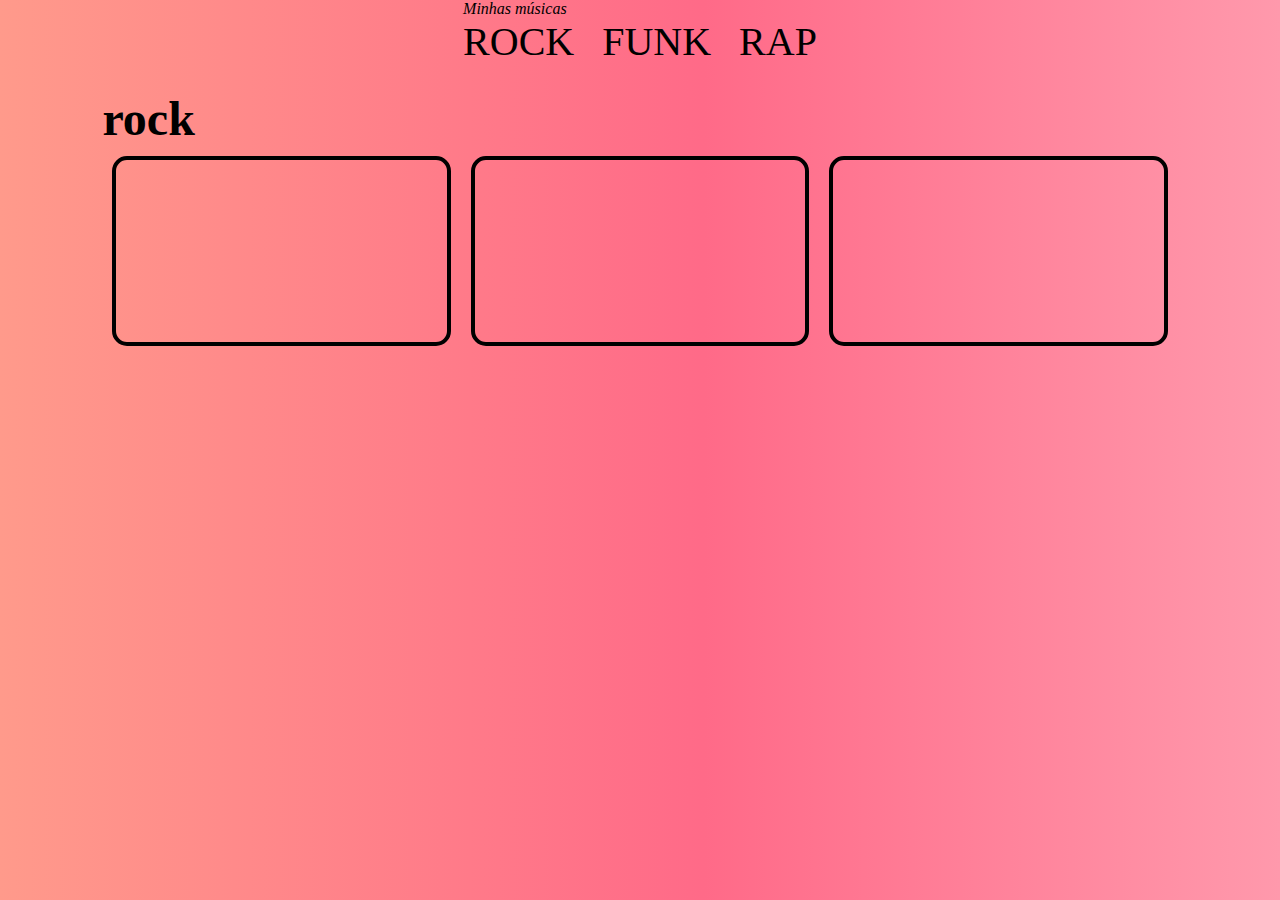
==== index.html @ 89d76b67 "dd" ====
<!DOCTYPE html>
<html lang="pt-BR">

<head>
    <meta charset="UTF-8">
    <meta name="viewport" content="width=device-width, initial-scale=1.0">
    <link rel="stylesheet" href="https://cdnjs.cloudflare.com/ajax/libs/font-awesome/6.6.0/css/all.min.css"
        integrity="sha512-Kc323vGBEqzTmouAECnVceyQqyqdsSiqLQISBL29aUW4U/M7pSPA/gEUZQqv1cwx4OnYxTxve5UMg5GT6L4JJg=="
        crossorigin="anonymous" referrerpolicy="no-referrer" />
    <link rel="stylesheet" href="style.css">
    <title>1MD newton</title>

</head>

<body>
    <header>
        <nav class="navbar">
            <i class="fa-solid fa-fire"> Minhas músicas</i>
            <ul class="nav-lista">
                <li class="nav-item">Rock</li>
                <li class="nav-item">funk</li>
                <li class="nav-item">rap</li>
            </ul>
        </nav>
    </header>

    <main>
        <section class="secao">
            <div class="titulo_section">
                <h1>rock</h1>
            </div>
            <ul class="moldura_videos">
                <li class="video">
                    <iframe width="480" height="320" src="https://www.youtube.com/embed/A9Fy5GVpTRc"
                        title="Queen, Acdc, Nirvana, U2, Aerosmith, Led Zeppelin🔥Top 100 Best Classic Rock Songs Of All Time"
                        frameborder="0"
                        allow="accelerometer; autoplay; clipboard-write; encrypted-media; gyroscope; picture-in-picture; web-share"
                        referrerpolicy="strict-origin-when-cross-origin" allowfullscreen></iframe>
                </li>
                <li class="video">
                    <iframe width="480" height="320" src="https://www.youtube.com/embed/A9Fy5GVpTRc"
                        title="Queen, Acdc, Nirvana, U2, Aerosmith, Led Zeppelin🔥Top 100 Best Classic Rock Songs Of All Time"
                        frameborder="0"
                        allow="accelerometer; autoplay; clipboard-write; encrypted-media; gyroscope; picture-in-picture; web-share"
                        referrerpolicy="strict-origin-when-cross-origin" allowfullscreen></iframe>
                </li>
                <li class="video">
                    <iframe width="480" height="320" src="https://www.youtube.com/embed/A9Fy5GVpTRc"
                        title="Queen, Acdc, Nirvana, U2, Aerosmith, Led Zeppelin🔥Top 100 Best Classic Rock Songs Of All Time"
                        frameborder="0"
                        allow="accelerometer; autoplay; clipboard-write; encrypted-media; gyroscope; picture-in-picture; web-share"
                        referrerpolicy="strict-origin-when-cross-origin" allowfullscreen></iframe>
                </li>
            </ul>
        </section>
    </main>

</body>

</html>
---- style.css ----
* {
    margin: 0;
    padding: 0;
    box-sizing: border-box;
}


body {
    background-color: #FF9A8B;
    background-image: linear-gradient(90deg, #FF9A8B 0%, #FF6A88 55%, #FF99AC 100%);

}

header {
    display: flex;
    justify-content: center;
}

.nav-lista {
    display: flex;
    list-style: none;
    font-size: 40px;
    gap: 28px;
    text-transform: uppercase;
    
}

.nav-item:hover {
    cursor: pointer;
    background-color: white;
    color: #d800a6;
}

section {
    width: 100%;
    padding-left: 8%;
}

.secao {
    padding-right: 8%;
    padding-top: 2%;
}

.titulo_section {
    font-size: 1.5rem;
}

.moldura_videos {
    display: flex;
    flex-wrap: wrap;
    justify-content: center;
    padding: 0;
    margin: 0;
    list-style: none;
}

.video {
    flex: 1 1 30%;
    margin: 10px;
    aspect-ratio: 16/9;
    box-sizing: border-box;
}

.video iframe {
    width: 100%;
    height: 100%;
    border-radius: 15px;
    border: 4px solid black;
}
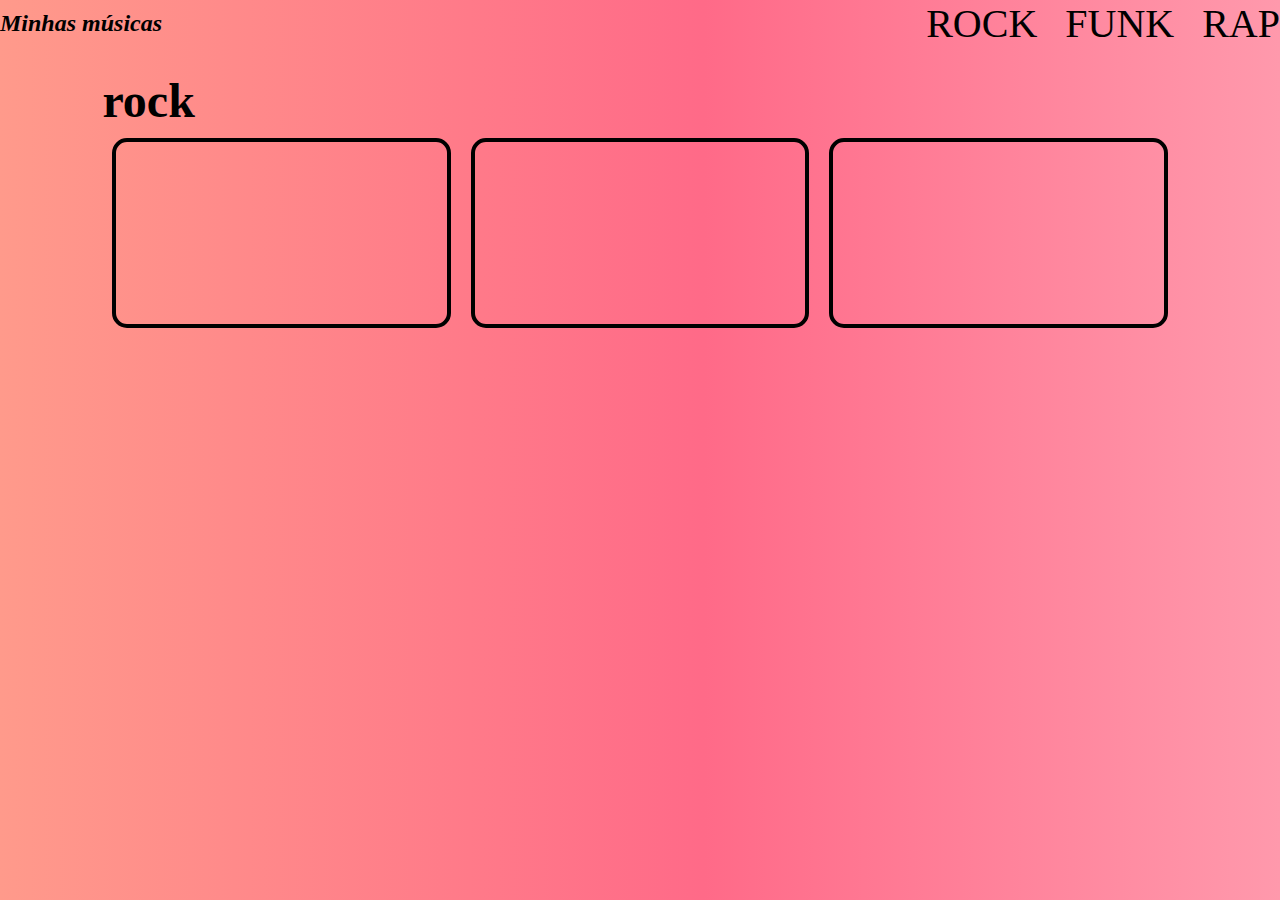
==== commit 1483a3e7: "dd" ====
--- a/index.html
+++ b/index.html
@@ -15,7 +15,7 @@
 <body>
     <header>
         <nav class="navbar">
-            <i class="fa-solid fa-fire"> Minhas músicas</i>
+            <i class="fa-solid fa-fire" id="logo"> Minhas músicas</i>
             <ul class="nav-lista">
                 <li class="nav-item">Rock</li>
                 <li class="nav-item">funk</li>
--- a/style.css
+++ b/style.css
@@ -15,6 +15,7 @@
     display: flex;
     justify-content: center;
 }
+
 
 .nav-lista {
     display: flex;
@@ -68,4 +69,16 @@
     border: 4px solid black;
 }
 
+.navbar {
+    width: 100%;
+    display: flex;
+    justify-content: space-between;
+    align-items: center;
+}
 
+#logo {
+    font-size: 1.5rem;
+    font-weight: 600;
+}
+
+
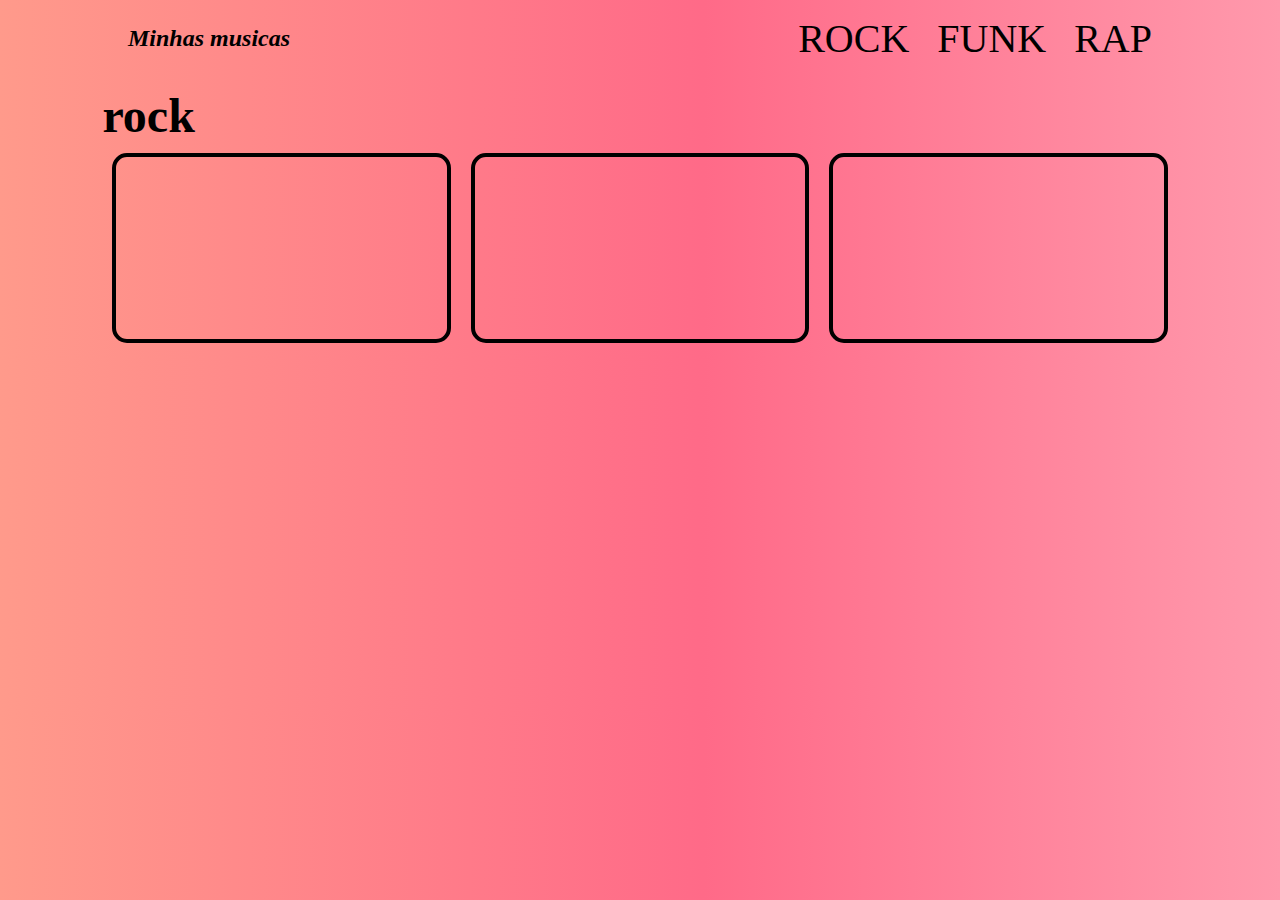
==== commit 90b206ec: "dd" ====
--- a/index.html
+++ b/index.html
@@ -15,7 +15,7 @@
 <body>
     <header>
         <nav class="navbar">
-            <i class="fa-solid fa-fire" id="logo"> Minhas músicas</i>
+            <i class="fa-solid fa-fire" id="logo"> Minhas musicas</i>
             <ul class="nav-lista">
                 <li class="nav-item">Rock</li>
                 <li class="nav-item">funk</li>
@@ -53,6 +53,7 @@
                 </li>
             </ul>
         </section>
+        
     </main>
 
 </body>
--- a/style.css
+++ b/style.css
@@ -70,7 +70,8 @@
 }
 
 .navbar {
-    width: 100%;
+    width: 80%;
+    margin-top: 15px;
     display: flex;
     justify-content: space-between;
     align-items: center;
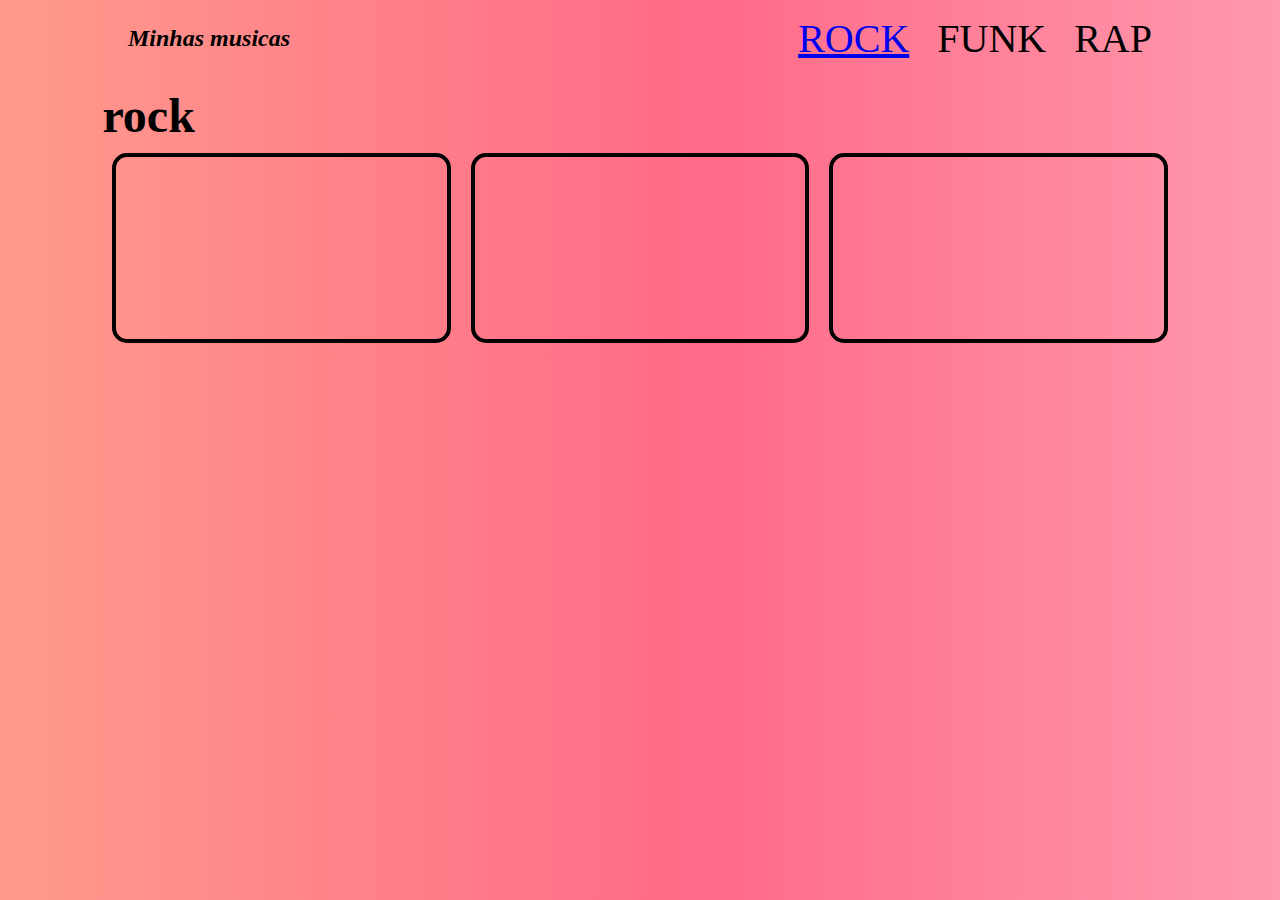
==== commit 5b8a6c01: "dd" ====
--- a/index.html
+++ b/index.html
@@ -17,7 +17,7 @@
         <nav class="navbar">
             <i class="fa-solid fa-fire" id="logo"> Minhas musicas</i>
             <ul class="nav-lista">
-                <li class="nav-item">Rock</li>
+                <li class="nav-item"><a href="#rock">Rock</a></li>
                 <li class="nav-item">funk</li>
                 <li class="nav-item">rap</li>
             </ul>
@@ -26,7 +26,7 @@
 
     <main>
         <section class="secao">
-            <div class="titulo_section">
+            <div class="titulo_section" id="#rock">
                 <h1>rock</h1>
             </div>
             <ul class="moldura_videos">
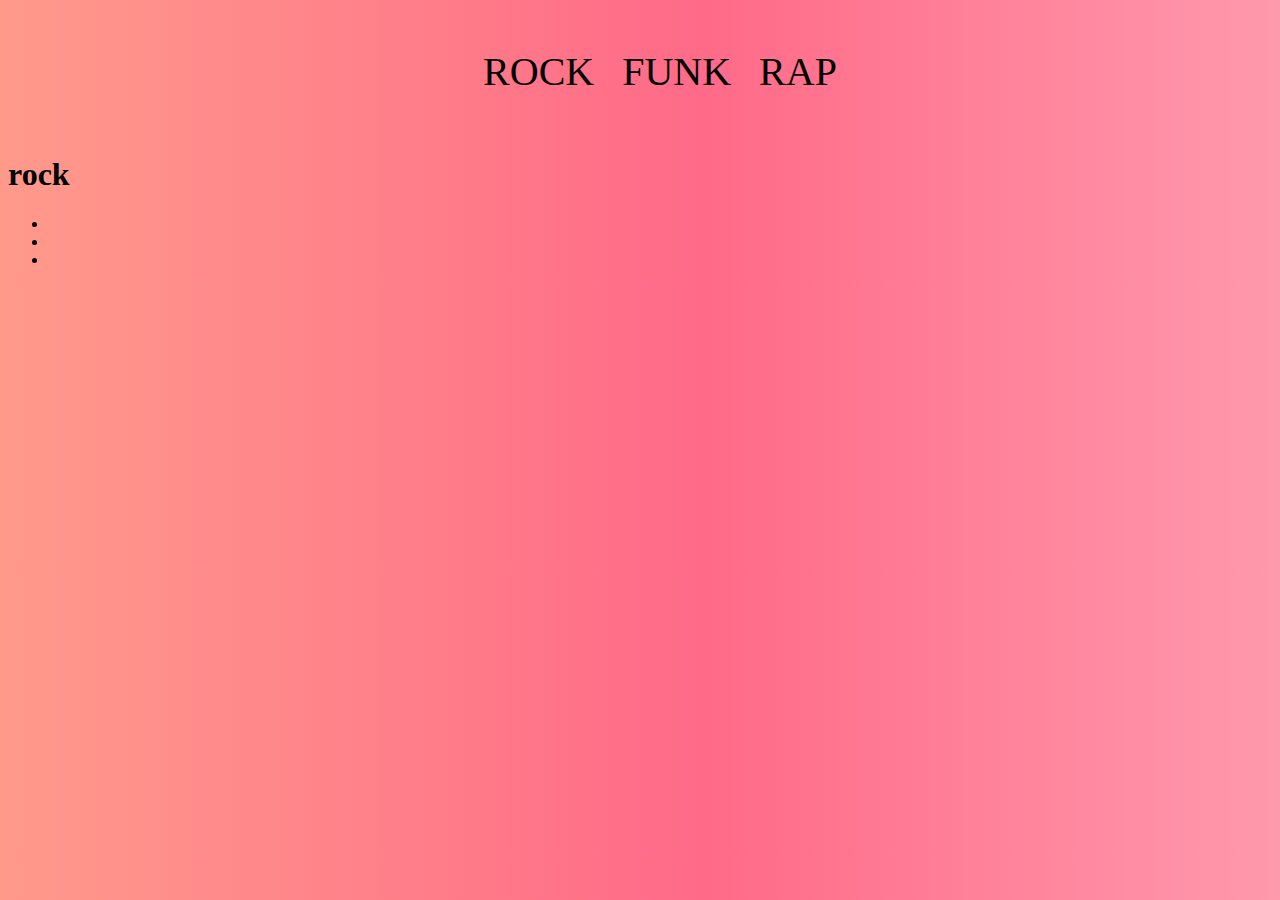
==== commit 58a41858: "ss" ====
--- a/index.html
+++ b/index.html
@@ -14,46 +14,24 @@
 
 <body>
     <header>
-        <nav class="navbar">
-            <i class="fa-solid fa-fire" id="logo"> Minhas musicas</i>
-            <ul class="nav-lista">
-                <li class="nav-item"><a href="#rock">Rock</a></li>
-                <li class="nav-item">funk</li>
-                <li class="nav-item">rap</li>
-            </ul>
-        </nav>
+        <ul class="nav-lista">
+            <li class="nav-item">Rock</li>
+            <li class="nav-item">funk</li>
+            <li class="nav-item">rap</li>
+
     </header>
 
     <main>
         <section class="secao">
-            <div class="titulo_section" id="#rock">
+            <div class="titulo_section">
                 <h1>rock</h1>
             </div>
             <ul class="moldura_videos">
-                <li class="video">
-                    <iframe width="480" height="320" src="https://www.youtube.com/embed/A9Fy5GVpTRc"
-                        title="Queen, Acdc, Nirvana, U2, Aerosmith, Led Zeppelin🔥Top 100 Best Classic Rock Songs Of All Time"
-                        frameborder="0"
-                        allow="accelerometer; autoplay; clipboard-write; encrypted-media; gyroscope; picture-in-picture; web-share"
-                        referrerpolicy="strict-origin-when-cross-origin" allowfullscreen></iframe>
-                </li>
-                <li class="video">
-                    <iframe width="480" height="320" src="https://www.youtube.com/embed/A9Fy5GVpTRc"
-                        title="Queen, Acdc, Nirvana, U2, Aerosmith, Led Zeppelin🔥Top 100 Best Classic Rock Songs Of All Time"
-                        frameborder="0"
-                        allow="accelerometer; autoplay; clipboard-write; encrypted-media; gyroscope; picture-in-picture; web-share"
-                        referrerpolicy="strict-origin-when-cross-origin" allowfullscreen></iframe>
-                </li>
-                <li class="video">
-                    <iframe width="480" height="320" src="https://www.youtube.com/embed/A9Fy5GVpTRc"
-                        title="Queen, Acdc, Nirvana, U2, Aerosmith, Led Zeppelin🔥Top 100 Best Classic Rock Songs Of All Time"
-                        frameborder="0"
-                        allow="accelerometer; autoplay; clipboard-write; encrypted-media; gyroscope; picture-in-picture; web-share"
-                        referrerpolicy="strict-origin-when-cross-origin" allowfullscreen></iframe>
-                </li>
+                <li class="video"></li>
+                <li class="video"></li>
+                <li class="video"></li>
             </ul>
         </section>
-        
     </main>
 
 </body>
--- a/style.css
+++ b/style.css
@@ -1,10 +1,3 @@
-* {
-    margin: 0;
-    padding: 0;
-    box-sizing: border-box;
-}
-
-
 body {
     background-color: #FF9A8B;
     background-image: linear-gradient(90deg, #FF9A8B 0%, #FF6A88 55%, #FF99AC 100%);
@@ -15,7 +8,6 @@
     display: flex;
     justify-content: center;
 }
-
 
 .nav-lista {
     display: flex;
@@ -32,54 +24,4 @@
     color: #d800a6;
 }
 
-section {
-    width: 100%;
-    padding-left: 8%;
-}
 
-.secao {
-    padding-right: 8%;
-    padding-top: 2%;
-}
-
-.titulo_section {
-    font-size: 1.5rem;
-}
-
-.moldura_videos {
-    display: flex;
-    flex-wrap: wrap;
-    justify-content: center;
-    padding: 0;
-    margin: 0;
-    list-style: none;
-}
-
-.video {
-    flex: 1 1 30%;
-    margin: 10px;
-    aspect-ratio: 16/9;
-    box-sizing: border-box;
-}
-
-.video iframe {
-    width: 100%;
-    height: 100%;
-    border-radius: 15px;
-    border: 4px solid black;
-}
-
-.navbar {
-    width: 80%;
-    margin-top: 15px;
-    display: flex;
-    justify-content: space-between;
-    align-items: center;
-}
-
-#logo {
-    font-size: 1.5rem;
-    font-weight: 600;
-}
-
-
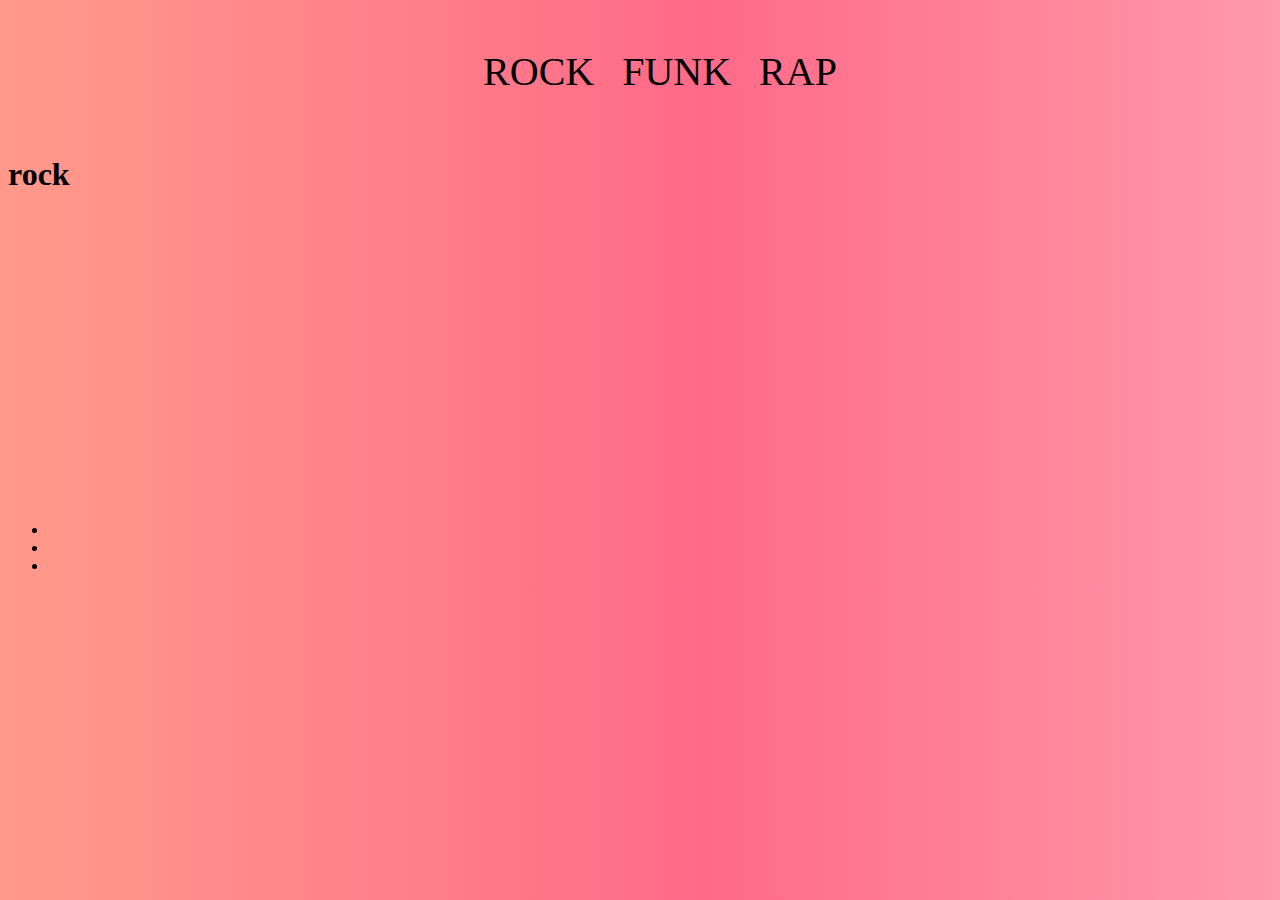
==== commit fdc23827: "oo" ====
--- a/index.html
+++ b/index.html
@@ -27,7 +27,9 @@
                 <h1>rock</h1>
             </div>
             <ul class="moldura_videos">
-                <li class="video"></li>
+                <li class="video">
+                    <iframe width="480" height="320" src="https://www.youtube.com/embed/A9Fy5GVpTRc" title="Queen, Acdc, Nirvana, U2, Aerosmith, Led Zeppelin🔥Top 100 Best Classic Rock Songs Of All Time" frameborder="0" allow="accelerometer; autoplay; clipboard-write; encrypted-media; gyroscope; picture-in-picture; web-share" referrerpolicy="strict-origin-when-cross-origin" allowfullscreen></iframe>
+                </li>
                 <li class="video"></li>
                 <li class="video"></li>
             </ul>
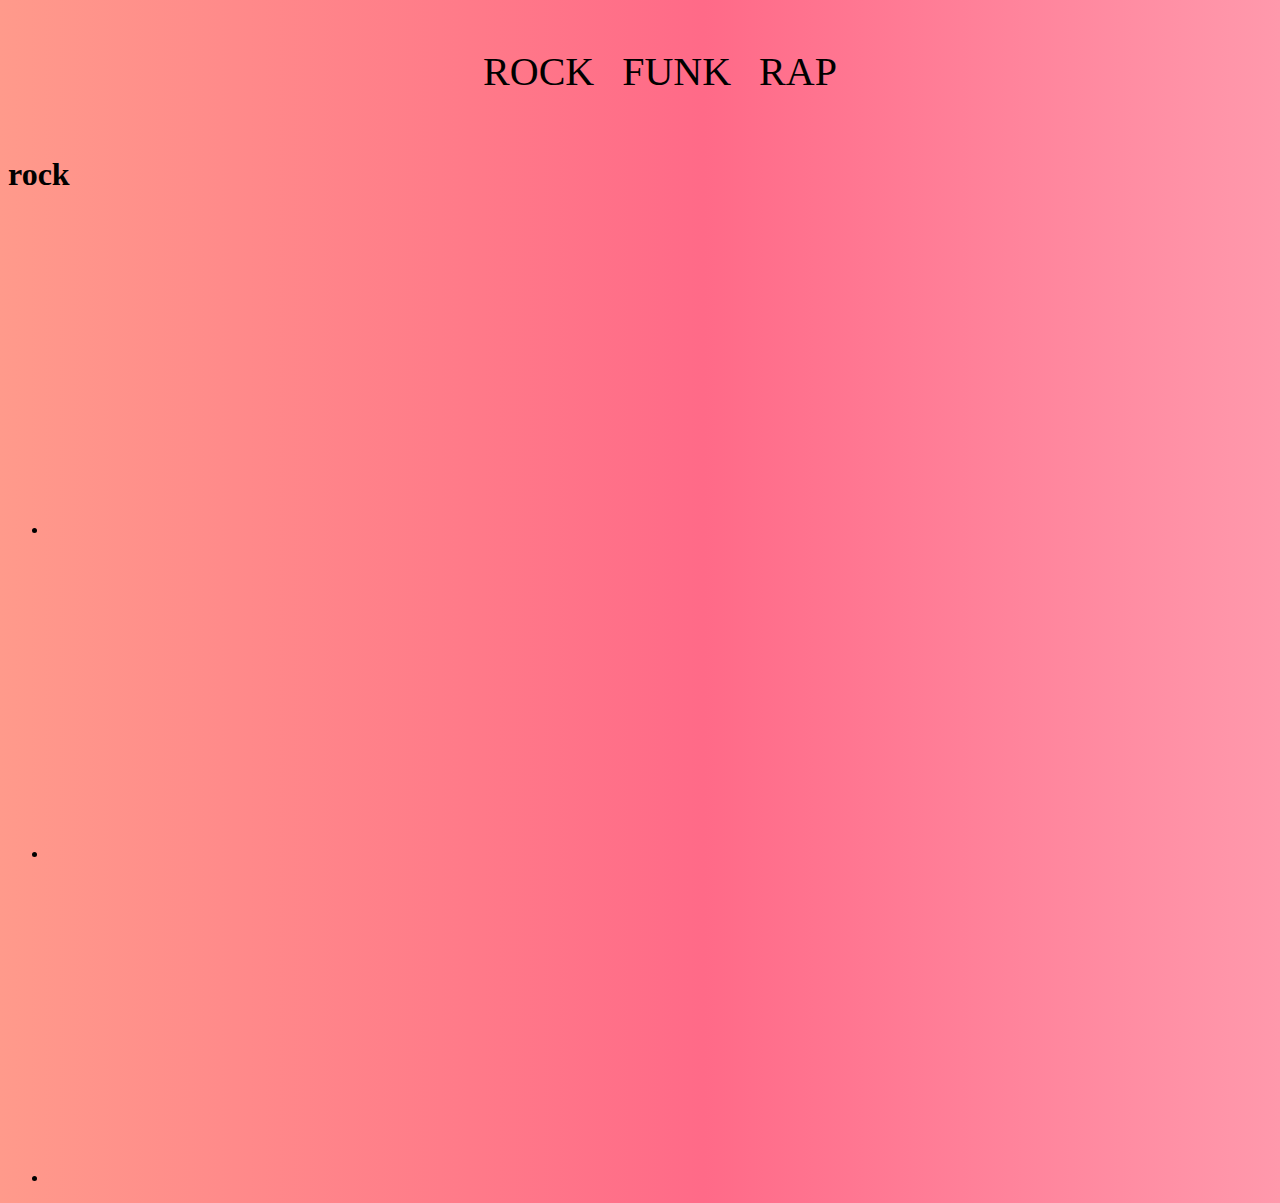
==== commit 6415107d: "www" ====
--- a/index.html
+++ b/index.html
@@ -30,8 +30,8 @@
                 <li class="video">
                     <iframe width="480" height="320" src="https://www.youtube.com/embed/A9Fy5GVpTRc" title="Queen, Acdc, Nirvana, U2, Aerosmith, Led Zeppelin🔥Top 100 Best Classic Rock Songs Of All Time" frameborder="0" allow="accelerometer; autoplay; clipboard-write; encrypted-media; gyroscope; picture-in-picture; web-share" referrerpolicy="strict-origin-when-cross-origin" allowfullscreen></iframe>
                 </li>
-                <li class="video"></li>
-                <li class="video"></li>
+                <li class="video"><iframe width="480" height="320" src="https://www.youtube.com/embed/A9Fy5GVpTRc" title="Queen, Acdc, Nirvana, U2, Aerosmith, Led Zeppelin🔥Top 100 Best Classic Rock Songs Of All Time" frameborder="0" allow="accelerometer; autoplay; clipboard-write; encrypted-media; gyroscope; picture-in-picture; web-share" referrerpolicy="strict-origin-when-cross-origin" allowfullscreen></iframe></li>
+                <li class="video"><iframe width="480" height="320" src="https://www.youtube.com/embed/A9Fy5GVpTRc" title="Queen, Acdc, Nirvana, U2, Aerosmith, Led Zeppelin🔥Top 100 Best Classic Rock Songs Of All Time" frameborder="0" allow="accelerometer; autoplay; clipboard-write; encrypted-media; gyroscope; picture-in-picture; web-share" referrerpolicy="strict-origin-when-cross-origin" allowfullscreen></iframe></li>
             </ul>
         </section>
     </main>
